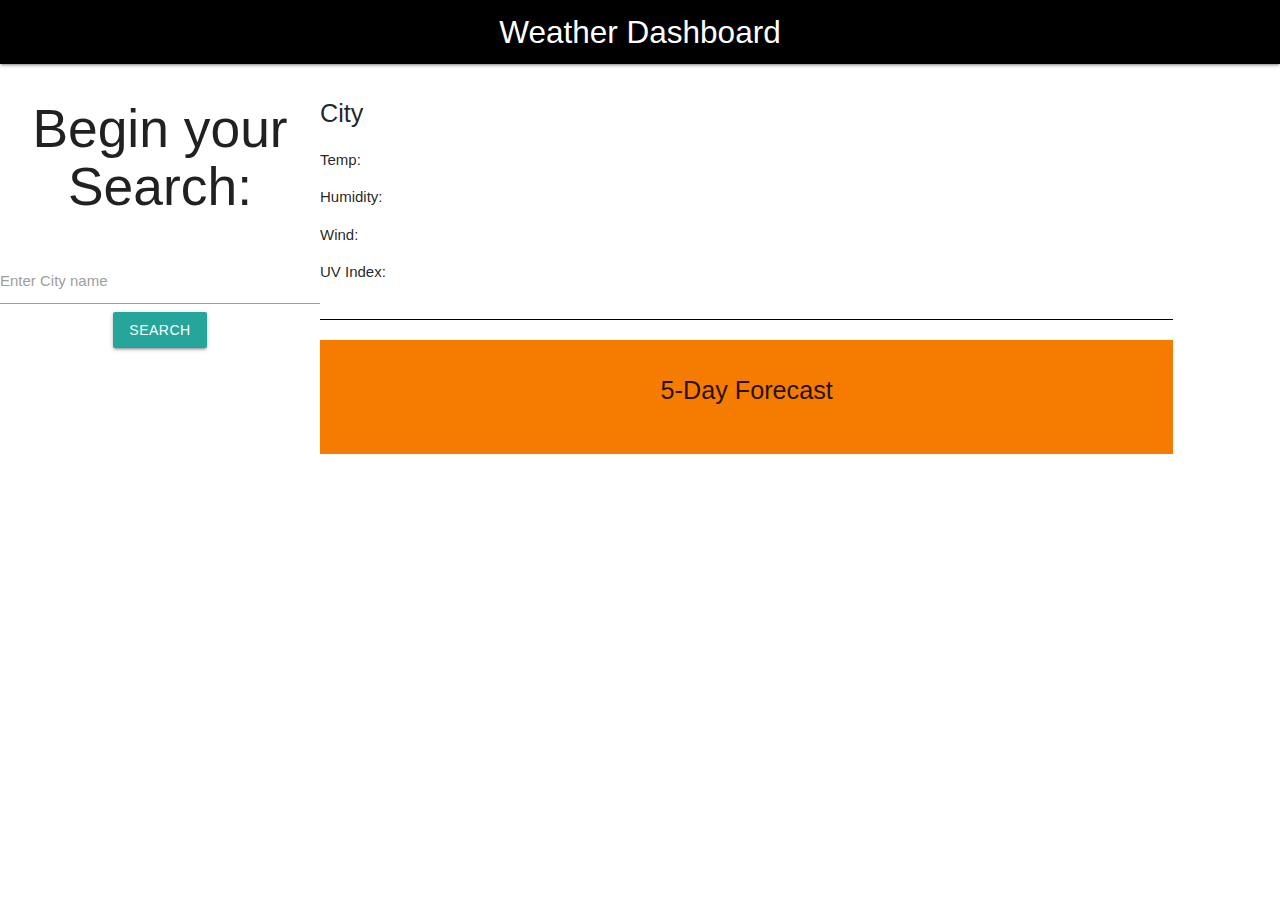
==== assets/index.html @ ed0f55fd "working on js" ====
<!DOCTYPE html>
<html lang="en">
  <head>
    <meta charset="UTF-8">
    <meta name="viewport" content="width=device-width, initial-scale=1.0">
    <meta http-equiv="X-UA-Compatible" content="ie=edge">
    <link href="https://fonts.googleapis.com/icon?family=Material+Icons" rel="stylesheet">
    <link rel="stylesheet" href="https://cdnjs.cloudflare.com/ajax/libs/materialize/1.0.0/css/materialize.min.css">
    <link rel="stylesheet" href="./assets/css/style.css" />
    <title>Weather Dashboard</title>
  </head>
  
  <body>
    <header>
      <nav class="black">
        <div class="nav-wrapper">
          <a href="#" class="brand-logo center"> Weather Dashboard</a>
        </div>
      </nav>
    </header>
    <main>
      <div class="row">
        <div id="search-area" class="col  m3 center">
          <div class="row">
            <h2 class="flow-center-text">Begin your Search:</h2>
          </div>
          <div class="row">
            <div class="input-field">
              <input id="city-input" type="text" class="validate">
              <label for="city-input">Enter City name</label>
              <button id="search-button" class="btn" type="submit" name="action">Search
              </button>
            </div>
          </div>
          <div class="row">
          </div>
          <div class="row" id="previous-searches"></div>
        </div>

<div class="col s16 m8" id="content-area">
  <div class="row today-info" id="today-info">
    <h2 id="city-title" class="flow-text valign-wrapper">City</h2>
      <p>Temp: <alert id="today-temp"></alert></p>
      <p>Humidity: <alert id="today-humidity"></alert></p>
      <p>Wind: <alert id="today-wind"></alert></p>
      <p>UV Index: <alert id="today-uvindex"></alert></p>
  </div>
  <div class="row">
    <div class="divider black"></div>
  </div>
  <div class="row section orange darken-2" id="FiveDay">
  <h4 class="flow-text center">5-Day Forecast</h4>
  <div class="row" id="five-day-forecast">
           
</div>
</div>
</div>  
</div>
  </main>
    <script src="https://code.jquery.com/jquery-3.6.0.min.js" integrity="sha256-/xUj+3OJU5yExlq6GSYGSHk7tPXikynS7ogEvDej/m4=" crossorigin="anonymous"></script>
    <script src="https://cdnjs.cloudflare.com/ajax/libs/materialize/1.0.0/js/materialize.min.js"></script>
    <script src="./assets/js/script.js"></script>
  </body>
</html>
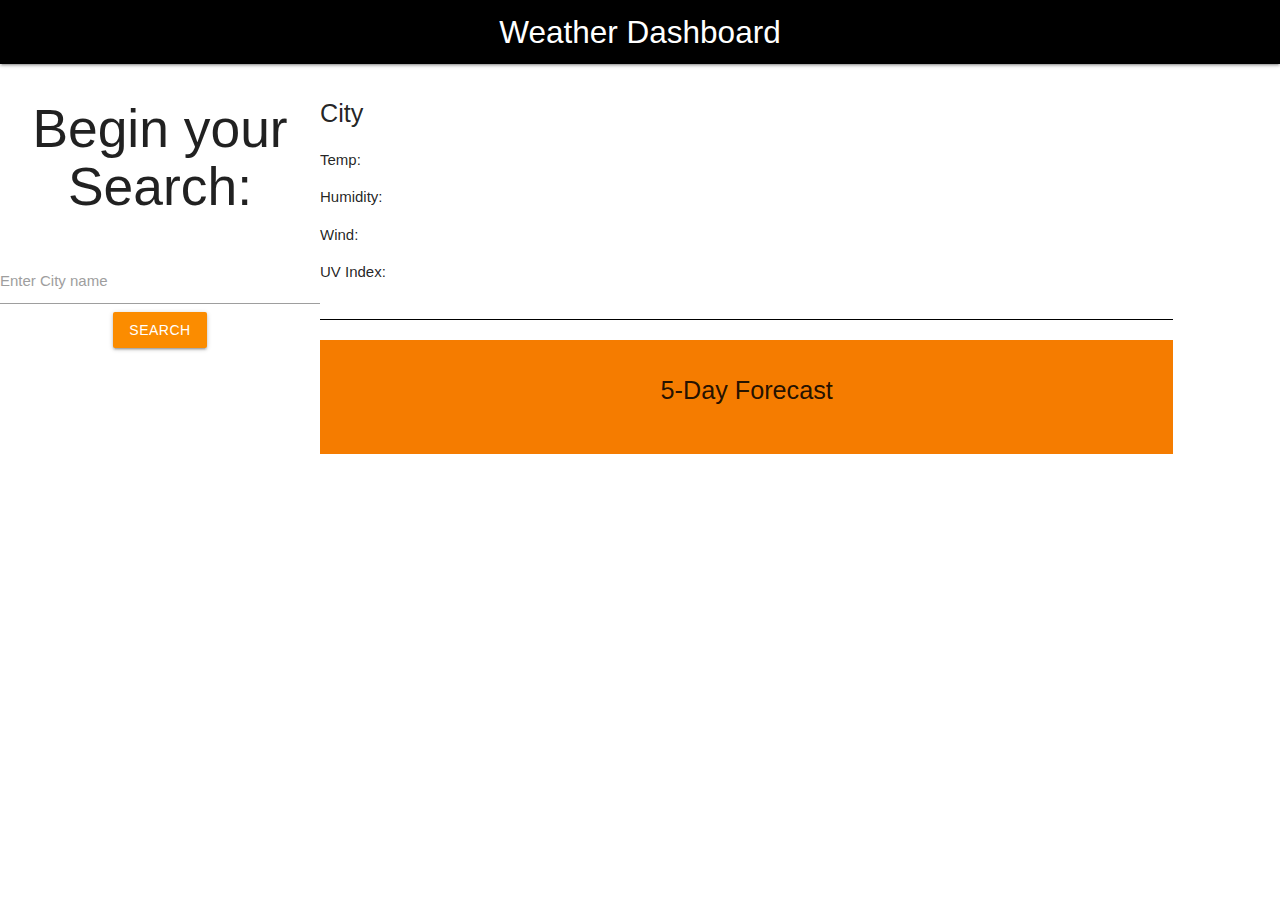
==== commit 1a62545d: "updating JS" ====
--- a/assets/index.html
+++ b/assets/index.html
@@ -28,7 +28,7 @@
             <div class="input-field">
               <input id="city-input" type="text" class="validate">
               <label for="city-input">Enter City name</label>
-              <button id="search-button" class="btn" type="submit" name="action">Search
+              <button id="search-button" class="btn orange darken-1" type="submit" name="action">Search
               </button>
             </div>
           </div>
@@ -48,7 +48,7 @@
   <div class="row">
     <div class="divider black"></div>
   </div>
-  <div class="row section orange darken-2" id="FiveDay">
+  <div class="row section orange darken-2" id="SevenDays">
   <h4 class="flow-text center">5-Day Forecast</h4>
   <div class="row" id="five-day-forecast">
            
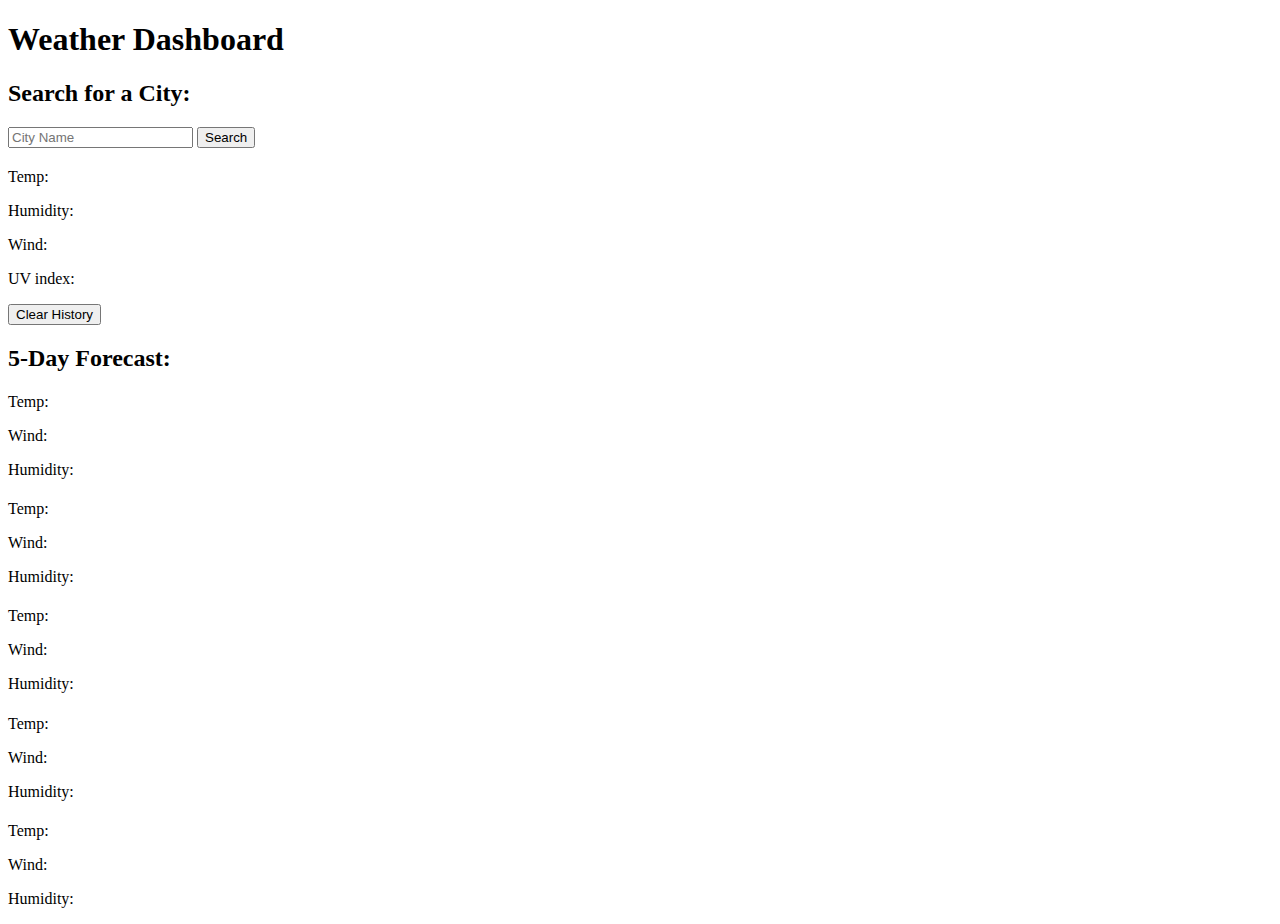
==== commit 9eae0534: "changed completely  HTML" ====
--- a/assets/index.html
+++ b/assets/index.html
@@ -1,64 +1,98 @@
 <!DOCTYPE html>
 <html lang="en">
   <head>
-    <meta charset="UTF-8">
-    <meta name="viewport" content="width=device-width, initial-scale=1.0">
-    <meta http-equiv="X-UA-Compatible" content="ie=edge">
-    <link href="https://fonts.googleapis.com/icon?family=Material+Icons" rel="stylesheet">
-    <link rel="stylesheet" href="https://cdnjs.cloudflare.com/ajax/libs/materialize/1.0.0/css/materialize.min.css">
+    <meta charset="UTF-8" />
+    <meta http-equiv="X-UA-Compatible" content="IE=edge" />
+    <meta name="viewport" content="width=device-width, initial-scale=1.0" />
     <link rel="stylesheet" href="./assets/css/style.css" />
-    <title>Weather Dashboard</title>
+
+    <!-- CSS -->
+
+    <link
+      href="https://cdn.jsdelivr.net/npm/bootstrap@5.2.0-beta1/dist/css/bootstrap.min.css"
+      rel="stylesheet"
+      integrity="sha384-0evHe/X+R7YkIZDRvuzKMRqM+OrBnVFBL6DOitfPri4tjfHxaWutUpFmBp4vmVor"
+      crossorigin="anonymous"/>
+    <title>Weather Forecasts</title>
   </head>
-  
+
   <body>
-    <header>
-      <nav class="black">
-        <div class="nav-wrapper">
-          <a href="#" class="brand-logo center"> Weather Dashboard</a>
+    <div class="container-fluid">
+      <header id="head" class="row">
+        <h1>Weather Dashboard</h1>
+      </header>
+      <section id="inpSect">
+        <div class="row">
+          <form id="formCont" class="col-lg-3">
+            <h2>Search for a City:</h2>
+            <input id="userInp" type="text" placeholder="City Name" />
+            <button type="submit" id="userBtn">Search</button>
+          </form>
+
+          <div id="today" class="col-lg-8 border border-black mt-2 border-2">
+            <h2 id="cityName"></h2>
+            <span id="currentIcon"></span>
+            <p>Temp:<span id="currentTemp"></span></p>
+            <p>Humidity:<span id="currentHumid"></span></p>
+            <p>Wind:<span id="currentWind"></span></p>
+            <p>UV index:<span id="currentIndex"></span></p>
+          </div>
         </div>
-      </nav>
-    </header>
-    <main>
-      <div class="row">
-        <div id="search-area" class="col  m3 center">
-          <div class="row">
-            <h2 class="flow-center-text">Begin your Search:</h2>
-          </div>
-          <div class="row">
-            <div class="input-field">
-              <input id="city-input" type="text" class="validate">
-              <label for="city-input">Enter City name</label>
-              <button id="search-button" class="btn orange darken-1" type="submit" name="action">Search
-              </button>
+      </section>
+
+      <button id="clearHistory">Clear History</button>
+      <section id="fiveFore" class="d-flex">
+        <div id="saveCity" class="row col-lg-4 border-top border-black border-3 p-3">
+          <ul id="cityList" class="list-group"></ul>
+        </div>
+
+        <div class="col-lg-9 mt-6 ms-6">
+          <h2>5-Day Forecast:</h2>
+
+          <div class="row" id="fiveDayCast">
+            <div class="future col-lg-2" id="day-1">
+              <h4 id="statusdate1"></h4>
+              <p id="statusimage1"></p>
+              <p>Temp:<span id="statustemp1"></span></p>
+              <p>Wind:<span id="statuswind1"></span></p>
+              <p>Humidity:<span id="statushumid1"></span></p>
+            </div>
+
+            <div class="future col-lg-2" id="day-2">
+              <h4 id="statusdate2"></h4>
+              <p id="statusimage2"></p>
+              <p>Temp:<span id="statustemp2"></span></p>
+              <p>Wind:<span id="statuswind2"></span></p>
+              <p>Humidity:<span id="humid2"></span></p>
+            </div>
+
+            <div class="future col-lg-2" id="day-3">
+              <h4 id="statusdate3"></h4>
+              <p id="statusimage3"></p>
+              <p>Temp:<span id="statustemp3"></span></p>
+              <p>Wind:<span id="statuswind3"></span></p>
+              <p>Humidity:<span id="statushumid3"></span></p>
+            </div>
+
+            <div class="future col-lg-2" id="day-4">
+              <h4 id="statusdate4"></h4>
+              <p id="statusimage4"></p>
+              <p>Temp:<span id="statustemp4"></span></p>
+              <p>Wind:<span id="statuswind4"></span></p>
+              <p>Humidity:<span id="statushumid4"></span></p>
+            </div>
+
+            <div class="future col-lg-2" id="day-5">
+              <h4 id="statusdate5"></h4>
+              <p id="statusimage5"></p>
+              <p>Temp:<span id="statustemp5"></span></p>
+              <p>Wind:<span id="statuswind5"></span></p>
+              <p>Humidity:<span id="statushumid5"></span></p>
             </div>
           </div>
-          <div class="row">
-          </div>
-          <div class="row" id="previous-searches"></div>
         </div>
-
-<div class="col s16 m8" id="content-area">
-  <div class="row today-info" id="today-info">
-    <h2 id="city-title" class="flow-text valign-wrapper">City</h2>
-      <p>Temp: <alert id="today-temp"></alert></p>
-      <p>Humidity: <alert id="today-humidity"></alert></p>
-      <p>Wind: <alert id="today-wind"></alert></p>
-      <p>UV Index: <alert id="today-uvindex"></alert></p>
-  </div>
-  <div class="row">
-    <div class="divider black"></div>
-  </div>
-  <div class="row section orange darken-2" id="SevenDays">
-  <h4 class="flow-text center">5-Day Forecast</h4>
-  <div class="row" id="five-day-forecast">
-           
-</div>
-</div>
-</div>  
-</div>
-  </main>
-    <script src="https://code.jquery.com/jquery-3.6.0.min.js" integrity="sha256-/xUj+3OJU5yExlq6GSYGSHk7tPXikynS7ogEvDej/m4=" crossorigin="anonymous"></script>
-    <script src="https://cdnjs.cloudflare.com/ajax/libs/materialize/1.0.0/js/materialize.min.js"></script>
+      </section>
+    </div>
     <script src="./assets/js/script.js"></script>
   </body>
 </html>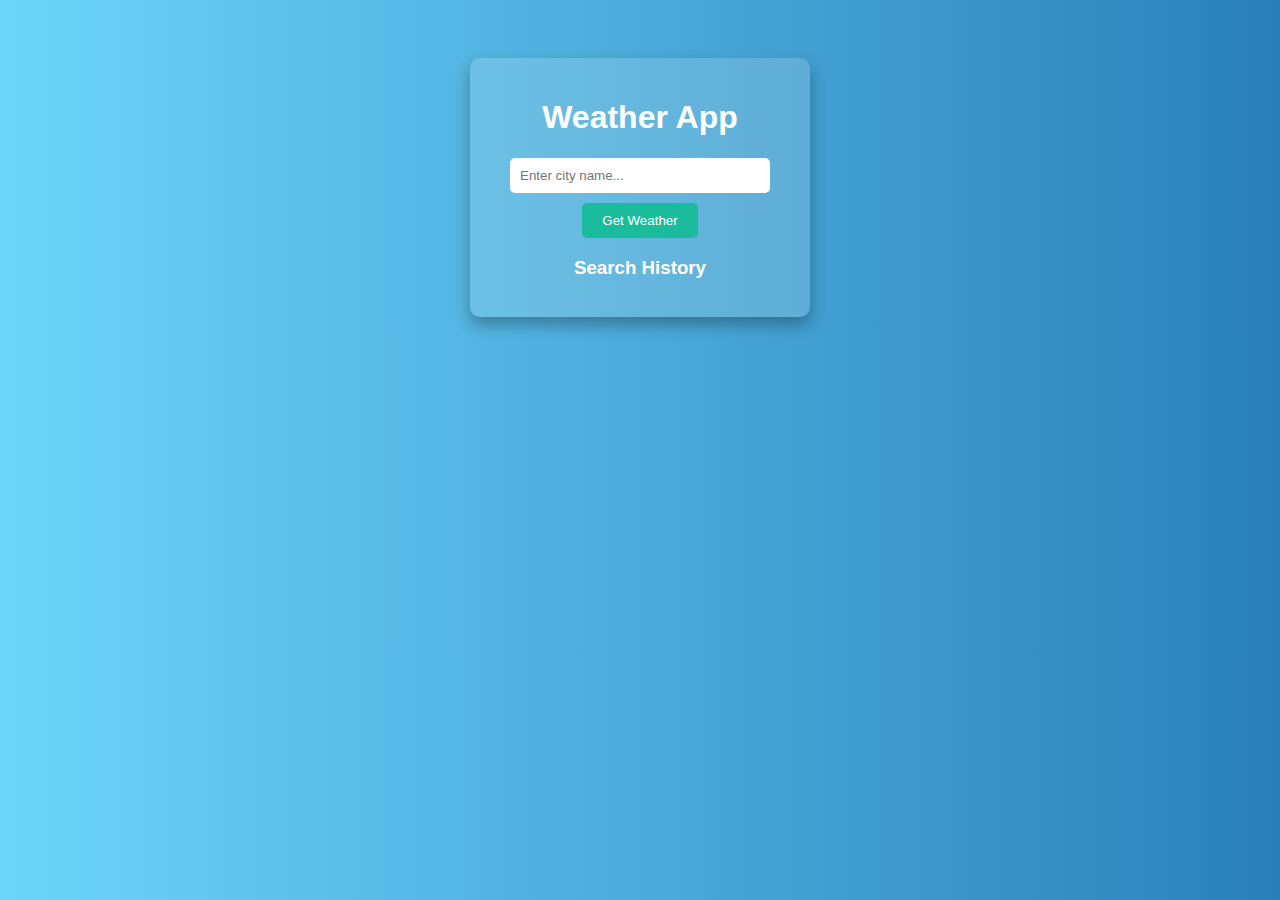
==== commit 4c6cbf10: "revamp" ====
--- a/assets/index.html
+++ b/assets/index.html
@@ -1,98 +1,31 @@
 <!DOCTYPE html>
 <html lang="en">
-  <head>
-    <meta charset="UTF-8" />
-    <meta http-equiv="X-UA-Compatible" content="IE=edge" />
-    <meta name="viewport" content="width=device-width, initial-scale=1.0" />
-    <link rel="stylesheet" href="./assets/css/style.css" />
+<head>
+  <meta charset="UTF-8" />
+  <meta name="viewport" content="width=device-width, initial-scale=1.0"/>
+  <title>Weather App</title>
+  <link rel="stylesheet" href="style.css" />
+</head>
 
-    <!-- CSS -->
-
-    <link
-      href="https://cdn.jsdelivr.net/npm/bootstrap@5.2.0-beta1/dist/css/bootstrap.min.css"
-      rel="stylesheet"
-      integrity="sha384-0evHe/X+R7YkIZDRvuzKMRqM+OrBnVFBL6DOitfPri4tjfHxaWutUpFmBp4vmVor"
-      crossorigin="anonymous"/>
-    <title>Weather Forecasts</title>
-  </head>
-
-  <body>
-    <div class="container-fluid">
-      <header id="head" class="row">
-        <h1>Weather Dashboard</h1>
-      </header>
-      <section id="inpSect">
-        <div class="row">
-          <form id="formCont" class="col-lg-3">
-            <h2>Search for a City:</h2>
-            <input id="userInp" type="text" placeholder="City Name" />
-            <button type="submit" id="userBtn">Search</button>
-          </form>
-
-          <div id="today" class="col-lg-8 border border-black mt-2 border-2">
-            <h2 id="cityName"></h2>
-            <span id="currentIcon"></span>
-            <p>Temp:<span id="currentTemp"></span></p>
-            <p>Humidity:<span id="currentHumid"></span></p>
-            <p>Wind:<span id="currentWind"></span></p>
-            <p>UV index:<span id="currentIndex"></span></p>
-          </div>
-        </div>
-      </section>
-
-      <button id="clearHistory">Clear History</button>
-      <section id="fiveFore" class="d-flex">
-        <div id="saveCity" class="row col-lg-4 border-top border-black border-3 p-3">
-          <ul id="cityList" class="list-group"></ul>
-        </div>
-
-        <div class="col-lg-9 mt-6 ms-6">
-          <h2>5-Day Forecast:</h2>
-
-          <div class="row" id="fiveDayCast">
-            <div class="future col-lg-2" id="day-1">
-              <h4 id="statusdate1"></h4>
-              <p id="statusimage1"></p>
-              <p>Temp:<span id="statustemp1"></span></p>
-              <p>Wind:<span id="statuswind1"></span></p>
-              <p>Humidity:<span id="statushumid1"></span></p>
-            </div>
-
-            <div class="future col-lg-2" id="day-2">
-              <h4 id="statusdate2"></h4>
-              <p id="statusimage2"></p>
-              <p>Temp:<span id="statustemp2"></span></p>
-              <p>Wind:<span id="statuswind2"></span></p>
-              <p>Humidity:<span id="humid2"></span></p>
-            </div>
-
-            <div class="future col-lg-2" id="day-3">
-              <h4 id="statusdate3"></h4>
-              <p id="statusimage3"></p>
-              <p>Temp:<span id="statustemp3"></span></p>
-              <p>Wind:<span id="statuswind3"></span></p>
-              <p>Humidity:<span id="statushumid3"></span></p>
-            </div>
-
-            <div class="future col-lg-2" id="day-4">
-              <h4 id="statusdate4"></h4>
-              <p id="statusimage4"></p>
-              <p>Temp:<span id="statustemp4"></span></p>
-              <p>Wind:<span id="statuswind4"></span></p>
-              <p>Humidity:<span id="statushumid4"></span></p>
-            </div>
-
-            <div class="future col-lg-2" id="day-5">
-              <h4 id="statusdate5"></h4>
-              <p id="statusimage5"></p>
-              <p>Temp:<span id="statustemp5"></span></p>
-              <p>Wind:<span id="statuswind5"></span></p>
-              <p>Humidity:<span id="statushumid5"></span></p>
-            </div>
-          </div>
-        </div>
-      </section>
+<body>
+  <div class="weather-container">
+    <h1> Weather App</h1>
+    <input type="text" id="cityInput" placeholder="Enter city name..." />
+    <button onclick="getWeather()">Get Weather</button>
+    <div id="historyContainer">
+      <h3>Search History</h3>
+      <ul id="historyList"></ul>
     </div>
-    <script src="./assets/js/script.js"></script>
-  </body>
-</html>+    
+    <div id="weatherResult" class="hidden">
+      <h2 id="cityName"></h2>
+      <p><strong>Temperature:</strong> <span id="temp"></span>°C</p>
+      <p><strong>Humidity:</strong> <span id="humidity"></span>%</p>
+      <p><strong>Wind Speed:</strong> <span id="wind"></span> m/s</p>
+      <img id="weatherIcon" src="" alt="Weather Icon" />
+      <p id="description"></p>
+    </div>
+  </div>
+  <script src="script.js"></script>
+</body>
+</html>
--- a/assets/style.css
+++ b/assets/style.css
@@ -0,0 +1,37 @@
+body {
+  font-family: 'Segoe UI', Tahoma, Geneva, Verdana, sans-serif;
+  background: linear-gradient(to right, #6dd5fa, #2980b9);
+  color: white;
+  text-align: center;
+  padding-top: 50px;
+}
+
+.weather-container {
+  background-color: rgba(255, 255, 255, 0.15);
+  border-radius: 10px;
+  padding: 20px;
+  width: 300px;
+  margin: auto;
+  box-shadow: 0 8px 16px rgba(0,0,0,0.3);
+}
+
+input {
+  padding: 10px;
+  width: 80%;
+  border: none;
+  border-radius: 5px;
+}
+
+button {
+  margin-top: 10px;
+  padding: 10px 20px;
+  background-color: #1abc9c;
+  color: white;
+  border: none;
+  border-radius: 5px;
+  cursor: pointer;
+}
+
+.hidden {
+  display: none;
+}
